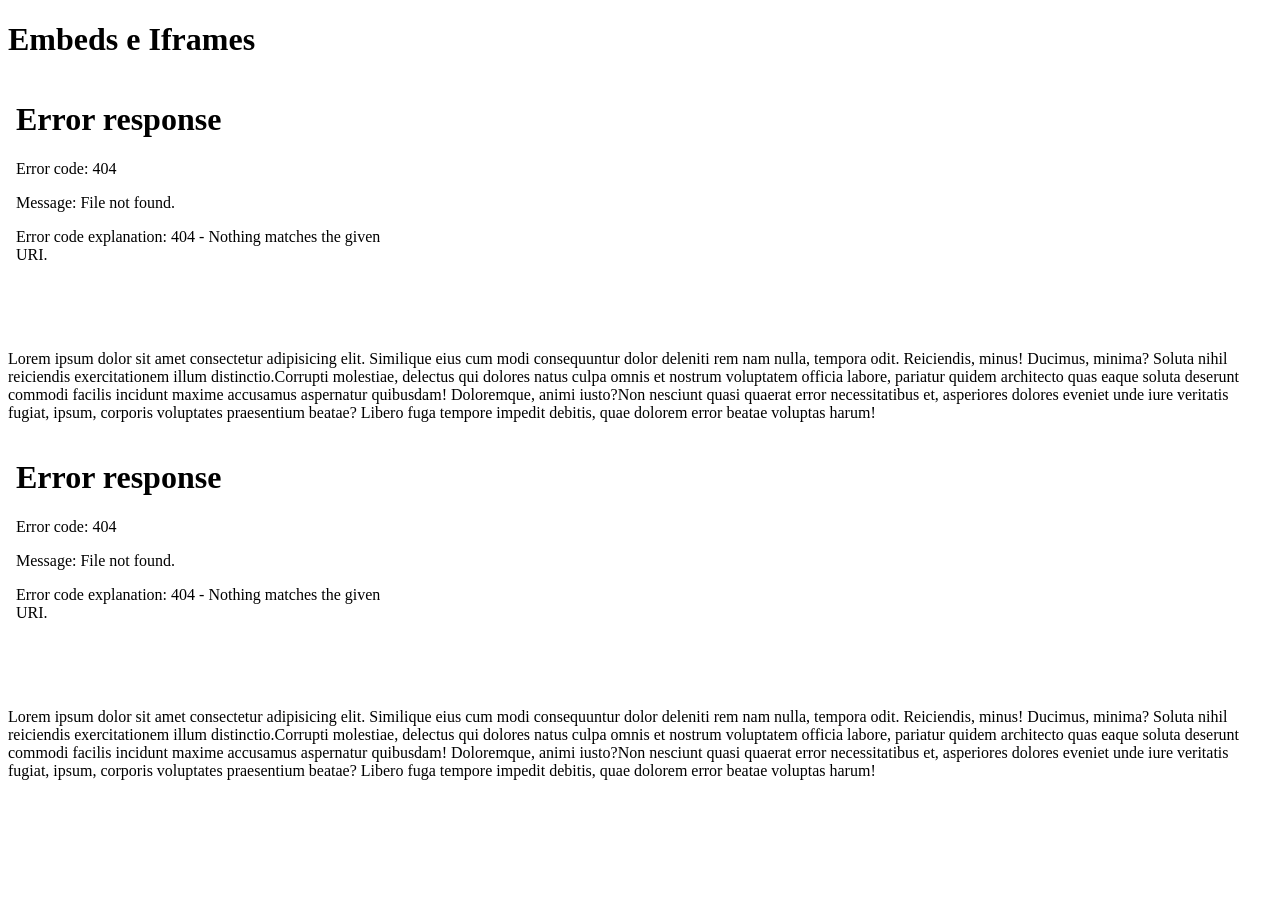
==== embeds-iframes.html @ 5112ac6c "embeds e iframes" ====
<!DOCTYPE html>
<html lang="pt-br">
<head>
    <meta charset="UTF-8">
    <meta name="viewport" content="width=device-width, initial-scale=1.0">
    <title>Embeds e Iframes</title>
</head>
<body>
    <h1>Embeds e Iframes</h1>
    <embed src="./assets/Gravação de Tela 2026-03-02 232332.mp4" width="400" height="250">
    <p><span>Lorem ipsum dolor sit amet consectetur adipisicing elit. Similique eius cum modi consequuntur dolor deleniti rem nam nulla, tempora odit. Reiciendis, minus! Ducimus, minima? Soluta nihil reiciendis exercitationem illum distinctio.</span><span>Corrupti molestiae, delectus qui dolores natus culpa omnis et nostrum voluptatem officia labore, pariatur quidem architecto quas eaque soluta deserunt commodi facilis incidunt maxime accusamus aspernatur quibusdam! Doloremque, animi iusto?</span><span>Non nesciunt quasi quaerat error necessitatibus et, asperiores dolores eveniet unde iure veritatis fugiat, ipsum, corporis voluptates praesentium beatae? Libero fuga tempore impedit debitis, quae dolorem error beatae voluptas harum!</span></p>
    <iframe src="./assets/Gravação de Tela 2026-03-02 232332.mp4" width="400" height="250" frameborder="0"></iframe>
    <p><span>Lorem ipsum dolor sit amet consectetur adipisicing elit. Similique eius cum modi consequuntur dolor deleniti rem nam nulla, tempora odit. Reiciendis, minus! Ducimus, minima? Soluta nihil reiciendis exercitationem illum distinctio.</span><span>Corrupti molestiae, delectus qui dolores natus culpa omnis et nostrum voluptatem officia labore, pariatur quidem architecto quas eaque soluta deserunt commodi facilis incidunt maxime accusamus aspernatur quibusdam! Doloremque, animi iusto?</span><span>Non nesciunt quasi quaerat error necessitatibus et, asperiores dolores eveniet unde iure veritatis fugiat, ipsum, corporis voluptates praesentium beatae? Libero fuga tempore impedit debitis, quae dolorem error beatae voluptas harum!</span></p>

</body>
</html>
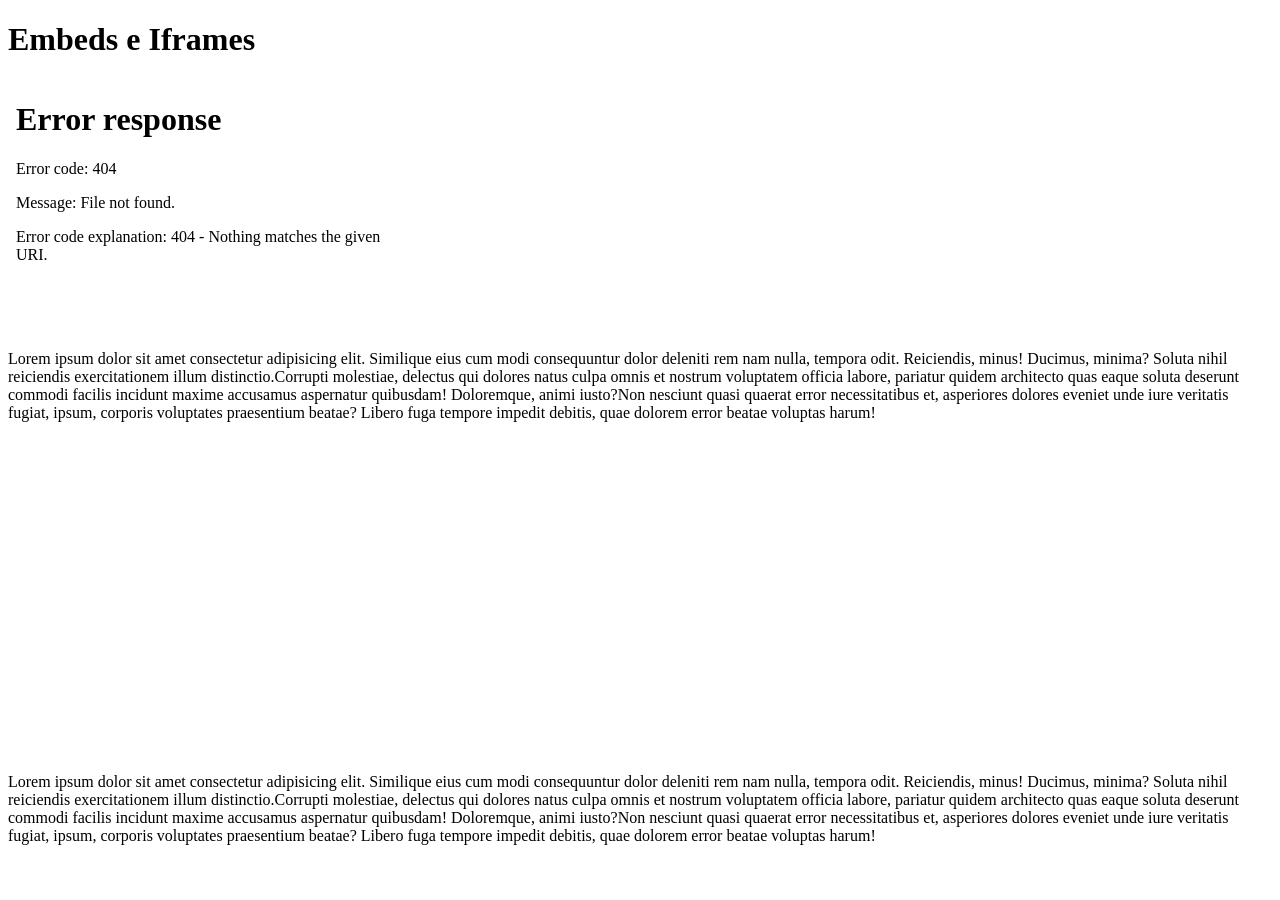
==== commit 2a2b07e0: "colocando midia externa" ====
--- a/embeds-iframes.html
+++ b/embeds-iframes.html
@@ -9,7 +9,7 @@
     <h1>Embeds e Iframes</h1>
     <embed src="./assets/Gravação de Tela 2026-03-02 232332.mp4" width="400" height="250">
     <p><span>Lorem ipsum dolor sit amet consectetur adipisicing elit. Similique eius cum modi consequuntur dolor deleniti rem nam nulla, tempora odit. Reiciendis, minus! Ducimus, minima? Soluta nihil reiciendis exercitationem illum distinctio.</span><span>Corrupti molestiae, delectus qui dolores natus culpa omnis et nostrum voluptatem officia labore, pariatur quidem architecto quas eaque soluta deserunt commodi facilis incidunt maxime accusamus aspernatur quibusdam! Doloremque, animi iusto?</span><span>Non nesciunt quasi quaerat error necessitatibus et, asperiores dolores eveniet unde iure veritatis fugiat, ipsum, corporis voluptates praesentium beatae? Libero fuga tempore impedit debitis, quae dolorem error beatae voluptas harum!</span></p>
-    <iframe src="./assets/Gravação de Tela 2026-03-02 232332.mp4" width="400" height="250" frameborder="0"></iframe>
+    <iframe width="560" height="315" src="https://www.youtube.com/embed/tGSAJi32seU?si=4XtfCyinfegrkAVU" title="YouTube video player" frameborder="0" allow="accelerometer; autoplay; clipboard-write; encrypted-media; gyroscope; picture-in-picture; web-share" referrerpolicy="strict-origin-when-cross-origin" allowfullscreen></iframe>
     <p><span>Lorem ipsum dolor sit amet consectetur adipisicing elit. Similique eius cum modi consequuntur dolor deleniti rem nam nulla, tempora odit. Reiciendis, minus! Ducimus, minima? Soluta nihil reiciendis exercitationem illum distinctio.</span><span>Corrupti molestiae, delectus qui dolores natus culpa omnis et nostrum voluptatem officia labore, pariatur quidem architecto quas eaque soluta deserunt commodi facilis incidunt maxime accusamus aspernatur quibusdam! Doloremque, animi iusto?</span><span>Non nesciunt quasi quaerat error necessitatibus et, asperiores dolores eveniet unde iure veritatis fugiat, ipsum, corporis voluptates praesentium beatae? Libero fuga tempore impedit debitis, quae dolorem error beatae voluptas harum!</span></p>
 
 </body>
